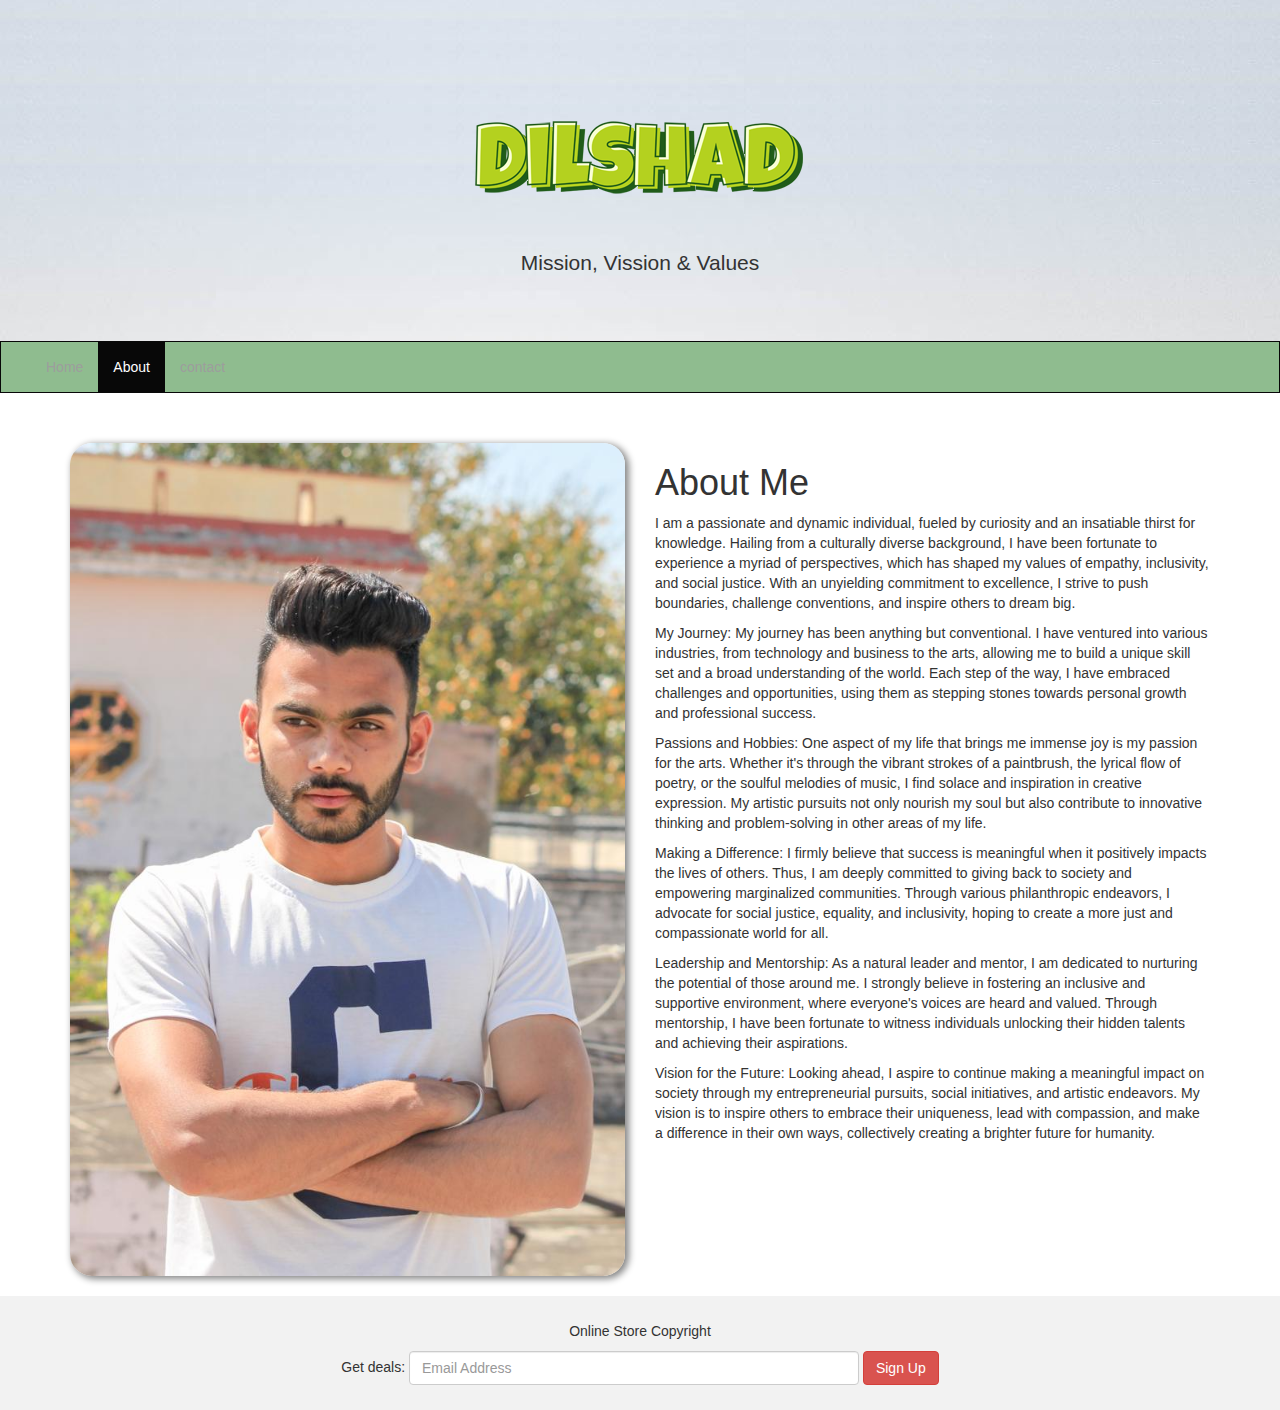
==== about.html @ 74d1b984 "Add files via upload" ====
<!DOCTYPE html>
<html lang="en">
<head>
  <title>final project</title>
  <meta charset="utf-8">
  <meta name="viewport" content="width=device-width, initial-scale=1">
  <link rel="stylesheet" href="https://maxcdn.bootstrapcdn.com/bootstrap/3.4.1/css/bootstrap.min.css">
  <script src="https://ajax.googleapis.com/ajax/libs/jquery/3.6.4/jquery.min.js"></script>
  <script src="https://maxcdn.bootstrapcdn.com/bootstrap/3.4.1/js/bootstrap.min.js"></script>
  <link rel="stylesheet" href="style.css">
</head>
<body>

<div class="jumbotron">
  <div class="container text-center">
    <img src="Assets/logo.png" alt="">       
    <p>Mission, Vission & Values</p>
  </div>
</div>

<nav class="navbar navbar-inverse">
  <div class="container-fluid">
    <div class="navbar-header">
      <button type="button" class="navbar-toggle" data-toggle="collapse" data-target="#myNavbar">
        <span class="icon-bar"></span>
        <span class="icon-bar"></span>
        <span class="icon-bar"></span>                        
      </button>
      <a class="navbar-brand" href="#"></a>
    </div>
    <div class="collapse navbar-collapse" id="myNavbar">
        <ul class="nav navbar-nav">
            <li ><a href="index.html">Home</a></li>
            <li class="active"><a href="about.html">About</a></li>
            <li><a href="contact.html">contact</a></li>
    
          </ul>
      
    </div>
  </div>
</nav>

<div class="container">    
  <div class="row">
    <div class="col-sm-6">
      <img src="Assets/dilshaad 3.jpg" class="shadow-sm rounded-sm" style="width:100%" alt="Image">
        
      </div>
   
    <div class="col-sm-6"> 
      <h1>About Me</h1>
      <p>I am a passionate and dynamic individual, fueled by curiosity and an insatiable thirst for knowledge. Hailing from a culturally diverse background, I have been fortunate to experience a myriad of perspectives, which has shaped my values of empathy, inclusivity, and social justice. With an unyielding commitment to excellence, I strive to push boundaries, challenge conventions, and inspire others to dream big.</p>
      <p>My Journey:
        My journey has been anything but conventional. I have ventured into various industries, from technology and business to the arts, allowing me to build a unique skill set and a broad understanding of the world. Each step of the way, I have embraced challenges and opportunities, using them as stepping stones towards personal growth and professional success.</p>
        <p>Passions and Hobbies:
            One aspect of my life that brings me immense joy is my passion for the arts. Whether it's through the vibrant strokes of a paintbrush, the lyrical flow of poetry, or the soulful melodies of music, I find solace and inspiration in creative expression. My artistic pursuits not only nourish my soul but also contribute to innovative thinking and problem-solving in other areas of my life.</p>
            <p>Making a Difference:
                I firmly believe that success is meaningful when it positively impacts the lives of others. Thus, I am deeply committed to giving back to society and empowering marginalized communities. Through various philanthropic endeavors, I advocate for social justice, equality, and inclusivity, hoping to create a more just and compassionate world for all.</p>
        <p>Leadership and Mentorship:
            As a natural leader and mentor, I am dedicated to nurturing the potential of those around me. I strongly believe in fostering an inclusive and supportive environment, where everyone's voices are heard and valued. Through mentorship, I have been fortunate to witness individuals unlocking their hidden talents and achieving their aspirations.
            </p>
            <p>Vision for the Future:
                Looking ahead, I aspire to continue making a meaningful impact on society through my entrepreneurial pursuits, social initiatives, and artistic endeavors. My vision is to inspire others to embrace their uniqueness, lead with compassion, and make a difference in their own ways, collectively creating a brighter future for humanity.</p>
            </div>
  </div>
</div><br>

<footer class="container-fluid text-center">
  <p>Online Store Copyright</p>  
  <form class="form-inline">Get deals:
    <input type="email" class="form-control" size="50" placeholder="Email Address">
    <button type="button" class="btn btn-danger">Sign Up</button>
  </form>
</footer>

</body>
</html>
---- style.css ----
.navbar {
    margin-bottom: 50px;
    border-radius: 0;
    background-color: darkseagreen;
  }
  
   .jumbotron {
    margin-bottom: 0;
    background-image: url(Assets/banner.jpg);
  }
 
   footer {
    background-color: #f2f2f2;
    padding: 25px;
  }
  .rounded-sm {
    border-radius: 22px;
    overflow: hidden;
    box-shadow: 3px 2px 7px 1px #878787;
}
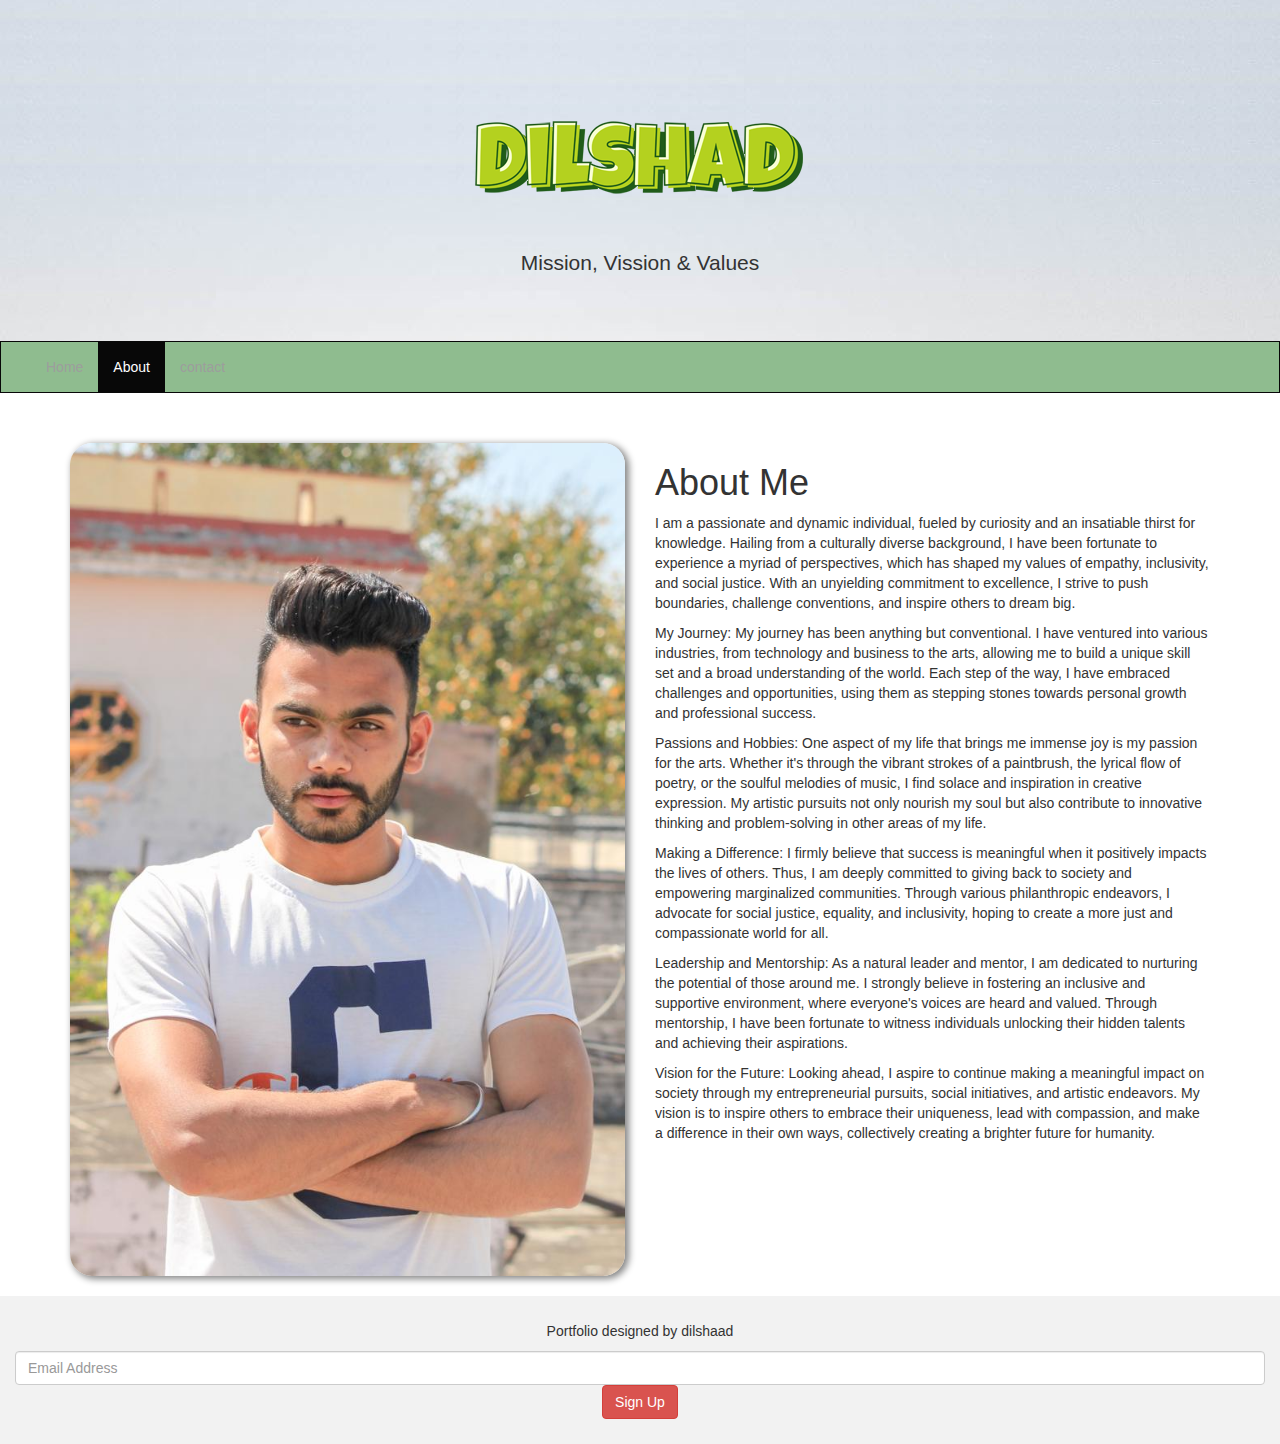
==== commit 79691725: "about.html" ====
--- a/about.html
+++ b/about.html
@@ -66,8 +66,7 @@
 </div><br>
 
 <footer class="container-fluid text-center">
-  <p>Online Store Copyright</p>  
-  <form class="form-inline">Get deals:
+  <p>Portfolio designed by dilshaad</p> 
     <input type="email" class="form-control" size="50" placeholder="Email Address">
     <button type="button" class="btn btn-danger">Sign Up</button>
   </form>
